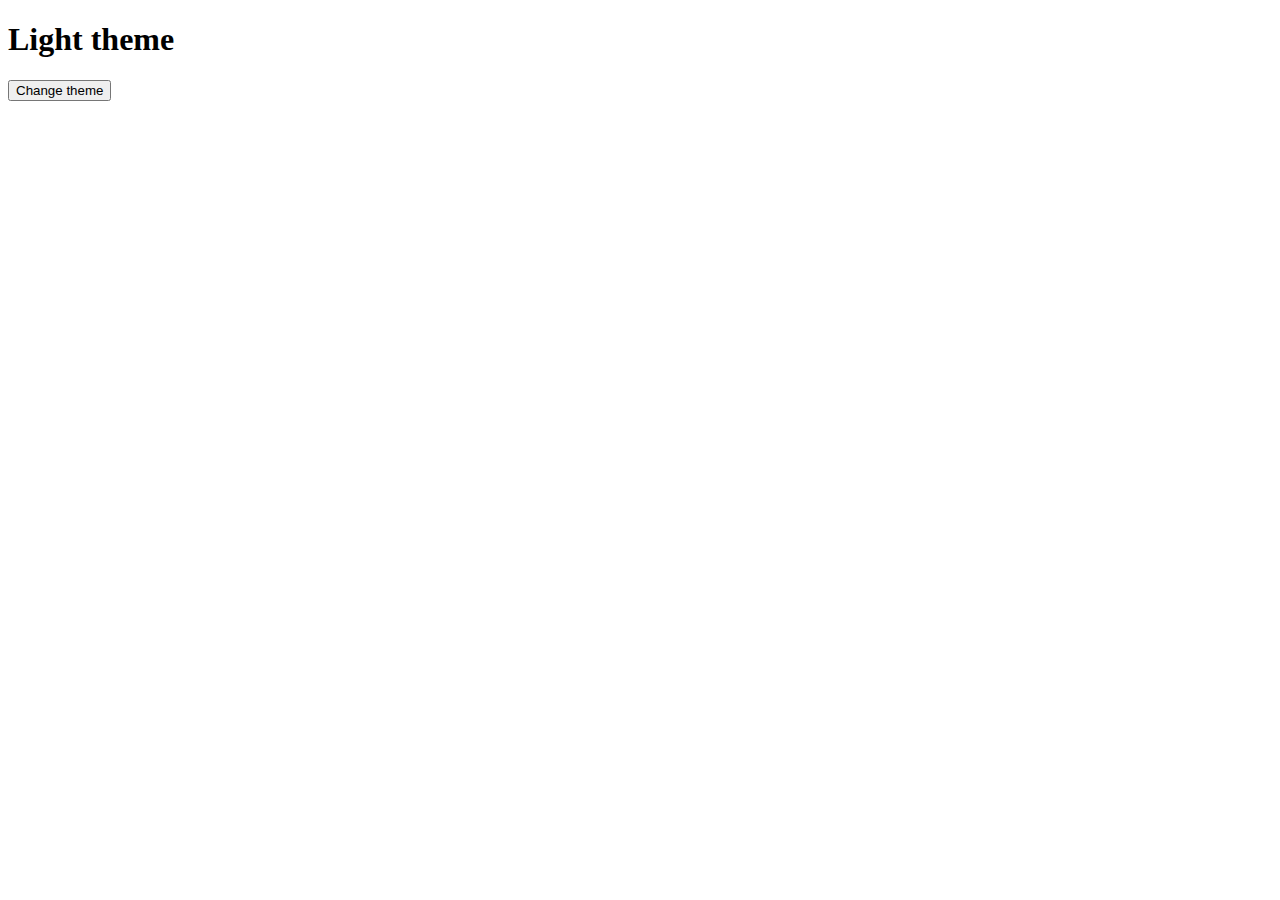
==== theme.html @ ffc6367c "first" ====
<!DOCTYPE html>
<html lang="en">
  <head>
    <meta charset="UTF-8" />
    <meta name="viewport" content="width=device-width, initial-scale=1.0" />
    <title>Changing theme</title>
    <link rel="stylesheet" href="light.css" id="theme" />
  </head>
  <body>
    <h1 id="title">Light theme</h1>
    <button id="change-theme-button">Change theme</button>
    <script type="module" src="theme.js"></script>
  </body>
</html>
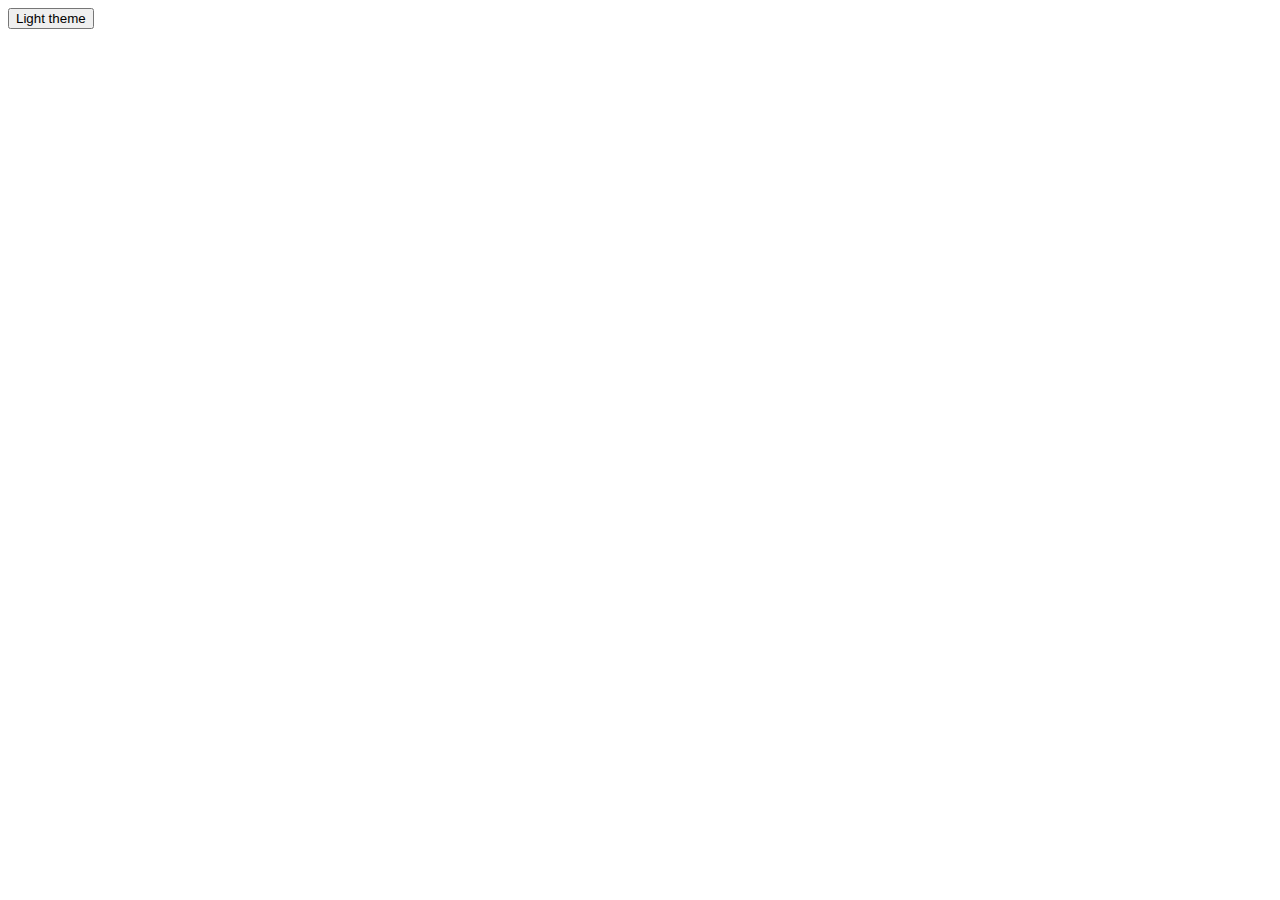
==== commit f53e122e: "added portfolio" ====
--- a/theme.html
+++ b/theme.html
@@ -7,8 +7,7 @@
     <link rel="stylesheet" href="light.css" id="theme" />
   </head>
   <body>
-    <h1 id="title">Light theme</h1>
-    <button id="change-theme-button">Change theme</button>
+    <button id="change-theme-button">Light theme</button>
     <script type="module" src="theme.js"></script>
   </body>
 </html>
